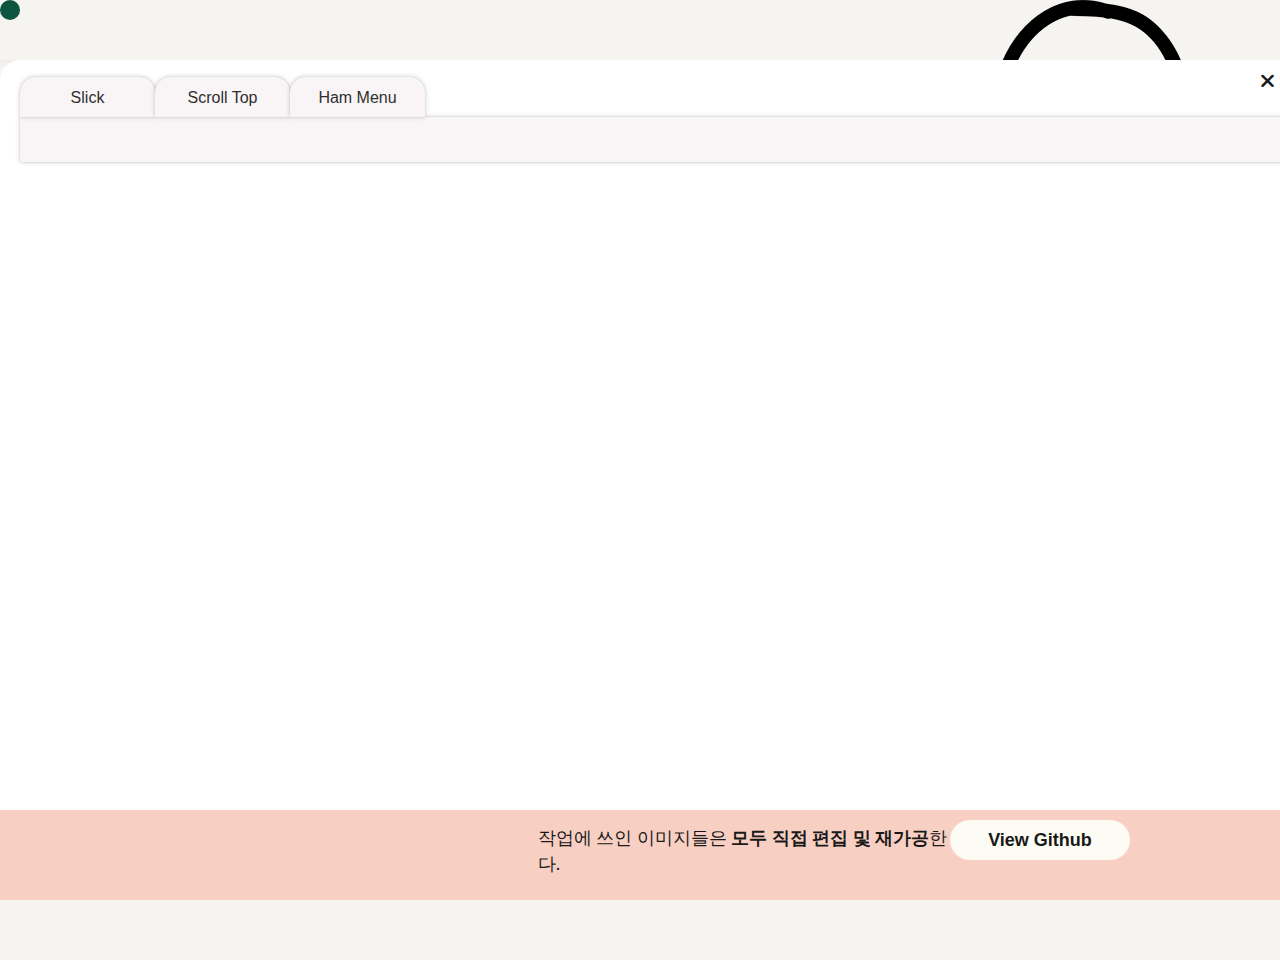
==== detail.html @ f6839ea9 "edit commit" ====
<!DOCTYPE html>
<html lang="ko">

<head>
  <meta charset="UTF-8">
  <meta name="viewport" content="width=device-width, initial-scale=1.0">
  <!-- css -->
  <link rel="stylesheet" href="./css/detail.css">
  <link rel="stylesheet" href="https://cdnjs.cloudflare.com/ajax/libs/font-awesome/6.4.0/css/all.min.css" />
  <link rel="icon" sizes="65x65" type="image/png" href="./images/favicon.png">

  <!-- font -->
  <link href='//spoqa.github.io/spoqa-han-sans/css/SpoqaHanSansNeo.css' rel='stylesheet' type='text/css'>
  <link href="https://fonts.cdnfonts.com/css/recoleta" rel="stylesheet">
  <link href="https://fonts.cdnfonts.com/css/beliau" rel="stylesheet">
  <link href="https://fonts.cdnfonts.com/css/trial-oceanic" rel="stylesheet">
  <link href="https://fonts.cdnfonts.com/css/fifty-holliwing" rel="stylesheet">

  <!-- jQuery -->
  <script src="./js/jquery-3.7.0.min.js"></script>

  <!-- mousewheel -->
  <script src="./js/jquery.mousewheel.min.js"></script>

  <!-- gsap -->
  <script src="https://cdnjs.cloudflare.com/ajax/libs/gsap/3.11.5/gsap.min.js"></script>

  <!-- scrollTo -->
  <script src="./js/jquery.scrollTo.min.js"></script>

  <!-- perfect-scrollbar -->
  <script src="assets/js/perfect-scrollbar-min.js"></script>

  <!-- script -->
  <script src="./js/detail.js" defer></script>
  <title>Projects</title>
</head>


<body>
  <!-- //mouse cursor -->
  <div id="circleCursor"></div>

  <div class="haggen_modal">
    <div class="modal_proposal">
      <div class="modal_proposal_wrap">
        <div class="proposal_close">
          <a href="#"><i class="fas fa-times"></i></a>
        </div>
        <iframe width="100%"  src="./pdf/UIUXProposal_HaggenDaz.pdf"></iframe>
      </div><!-- //modal_proposal_wrap -->
    </div><!-- //modal_proposal -->

    <div class="modal_code">
      <div class="modal_code_wrap">
        <div class="code_close">
          <a href="#"><i class="fas fa-times"></i></a>
        </div><!-- //code_close -->

        <div class="code_tab engA">
          <ul>
            <li class="slick_title active">Slick</li>
            <li class="scroll_title">Scroll Top</li>
            <li class="ham_title">Ham Menu</li>
          </ul>
        </div><!-- //code_tab -->

        <div class="code_detail kor">
          <ul>
            <li class="slick active">
              <p>- Slick을 사용한 배너 슬라이드 영역 구성</p>
              <p>- 반응형 콘텐츠 해상도를 위한 picture 사용</p>
              <div class="detail_img">
                <div class="site_img">
                  <img src="./images/hd_slick.gif" alt="hd_slick">
                </div><!-- //detail_img -->

                <div class="code_img">
                  <img src="./images/carbon_hd_slick.png" alt="hd_slick">
                </div><!-- //code_img -->
              </div><!-- //detail_img -->
            </li><!-- //slick -->

            <li class="scroll">
              <p>- scrollTop과 delay 함수를 사용하여 프로모션 콘텐츠 순차 재생</p>
              <p>- scrollTop을 사용한 탑버튼 스크롤 이벤트 적용</p>
              <div class="detail_img">
                <div class="site_img">
                  <img src="./images/hd_scroll.gif" alt="hd_scroll">
                </div><!-- //detail_img -->

                <div class="code_img">
                  <img src="./images/carbon_hd_scroll.png" alt="hd_scroll">
                </div><!-- //code_img -->
              </div><!-- //detail_img -->
            </li><!-- //scroll -->

            <li class="ham">
              <p>- addClass, removeClass와 index를 사용한 탭 메뉴 구현</p>
              <div class="detail_img">
                <div class="site_img">
                  <img src="./images/hd_tab.gif" alt="hd_tab">
                </div><!-- //detail_img -->

                <div class="code_img">
                  <img src="./images/carbon_hd_tab.png" alt="carbon_hd_tab">
                </div><!-- //code_img -->
              </div><!-- //detail_img -->
            </li><!-- //ham -->
          </ul>
        </div><!-- //code_detail -->


      </div><!-- //modal_code_wrap -->
    </div><!-- //modal_code -->

  </div><!-- //haggen_modal -->



  <header class="header engA">
    <div class="header_box">
      <div class="lnb">
        <ul>
          <li class="haggenDaz_title li_on">
            <a href="#">Haggen Daz</a>
          </li>

          <li class="ik_title">
            <a href="#">IK Lightening</a>
          </li>

          <li class="login_title">
            <a href="#">Login System</a>
          </li>

          <li class="react_title">
            <a href="#">React</a>
          </li>
        </ul>
      </div><!-- //lnb -->

      <div class="detail_title">
        <div class="title_icon">
          <img src="./images/smile_emoticon.png" alt="smile">
        </div>
        <a href="./index.html">
          <p class="main_title">
            <!-- 👋☘︎ܤ -->Projects
          </p>
        </a>
      </div><!-- //detail_title -->
    </div><!-- //header_box -->
  </header>

  <div id="wrapper">
    <div class="container">
      <div class="container_inner engA">
        <div class="content">

          <div class="haggenDaz project on">
            <div class="project_box">
              <div class="topArea">
                <div class="topArea_inner">
                  <div class="project_img top_left">
                    <img src="./images/haggen.png" alt="haggenDaz">
                  </div>

                  <div class="top_right kor">
                    <div class="right_box">
                      <ul class="right_title">
                        <li>개발범위</li>
                        <li>디바이스</li>
                        <li>해상도</li>
                        <li>개발언어</li>
                        <li>소요시간</li>
                        <li>인사이트</li>
                      </ul>

                      <ul class="right_detail">
                        <li>메인 페이지, 카테고리 서브 페이지</li>
                        <li><span class="reponsive">반응형</span>&nbsp; PC, &nbsp;Tablet, &nbsp;Mobile</li>
                        <li>PC : 1180px / Tablet : 768px / Mobile : 100%</li>
                        <li><span class="html lang">HTML5</span>, &nbsp;<span class="css lang">CSS3</span>, &nbsp;<span
                            class="jQuery lang">jQuery</span>
                        </li>
                        <li>2023. 04 ~ 2023. 05 (3주)</li>
                        <li class="insight">
                          <ul>
                            <li>- &nbsp;움직임이 있는 모든 작업을 CSS로 구현한 후 <span>jQuery로
                                간편화</span>하는<br>&nbsp;&nbsp;&nbsp;&nbsp;작업을
                              통해 CSS와 제이쿼리가 가진
                              움직임을 구현하는 방법들을<br>&nbsp;&nbsp;&nbsp;&nbsp;더욱 잘
                              이해할 수
                              있었습니다.</li>
                            <li>
                              - &nbsp;반응형 프로젝트로 <span>기기별 해상도</span>를 파악하는데 좋은 공부가
                              되었으며<br>&nbsp;&nbsp;&nbsp;&nbsp;<span>미디어쿼리</span> 기능과 친해질 수 있었습니다.
                            </li>
                          </ul>
                        </li><!-- //insight -->
                      </ul><!-- //left_detail -->
                    </div><!-- //left_box -->
                  </div><!-- //top_left -->
                </div><!-- //topArea_inner -->
              </div><!-- //topArea -->

              <div class="bottomArea">
                <div class="hdConcept concept">
                  <div class="concept_inner">
                    <div class="concept_top">
                      <h1>Haggen Daz
                        <!-- <span class="kor"> [반응형 웹사이트 리뉴얼]</span> -->
                      </h1>
                      <h2 class="kor">반응형 웹사이트 리뉴얼</h2>
                    </div><!-- //concept_top -->

                    <div class="concept_bottom">
                      <h3 class="concept_title">Concept</h3>
                      <p class="kor concept_detail">우리와 친숙한 브랜드 중 운영되고 있는 사이트는 다소 친절하지 않은 곳을 선정하여 <span>반응형 리뉴얼
                          작업</span>을
                        진행했습니다.<br>하겐다즈 기존 웹 사이트를 리뉴얼한 프로젝트로 <span>기획안부터 디자인 시안, 프로토타입까지 모두 혼자 힘으로</span> 해보았던
                        작업입니다.<br><br>
                        <!-- 메인 페이지와 상품 카테고리를 소개하는 서브페이지로 구축하였고, jQuery와 플러그인을 활용해 각 요소의 움직임을 간결하게 표현할 수 있었습니다.  -->작업에
                        쓰인 이미지들은 <span>모두 직접 편집 및 재가공</span>한 이미로 사용하였습니다.</p>
                    </div><!-- //concept_bottom -->
                  </div><!-- //concept_inner -->

                  <div class="view_btn">
                    <ul>
                      <li class="proposal_open">View Proposal</li>
                      <li class="code_open">View Code</li>
                      <li><a href="https://yeonnngi.github.io/Haagen-Daz_renewal/" target="_blank">View Live</a></li>
                      <li><a href="https://github.com/yeonnngi/Haagen-Daz_renewal" target="_blank">View Github</a>
                      </li>
                    </ul>
                  </div><!-- //view_btn -->
                </div><!-- //hdConcept -->
              </div><!-- //bottomArea -->
            </div><!-- //project_box -->

            <!--  <div class="bottom">
              <div class="mainPage">
                <div class="before">
                  <img src="./images/haggendaz_before_pc_full.png" alt="haggendaz_before_pc">
                </div>
                <div class="after">
                  <img src="./images/haggendaz_pc_full.png" alt="haggendaz_pc_full">
                </div>
              </div>
            </div> //bottom -->
          </div><!-- //project haggenDaz -->



          <div class="ikLightening project">
            <div class="project_box">
              <div class="topArea">
                <div class="topArea_inner">
                  <div class="project_img top_left">
                    <img src="./images/ikLightening.png" alt="ikLightening">
                  </div>

                  <div class="top_right kor">
                    <div class="right_box">
                      <ul class="right_title">
                        <li>개발범위</li>
                        <li>디바이스</li>
                        <li>해상도</li>
                        <li>개발언어</li>
                        <li>소요시간</li>
                        <li>인사이트</li>
                      </ul>

                      <ul class="right_detail">
                        <li>메인 페이지, 서브 페이지, 디테일 페이지</li>
                        <li><span class="reponsive">적응형</span>&nbsp; PC</li>
                        <li>1420px</li>
                        <li><span class="html lang">HTML5</span>, &nbsp;<span class="css lang">CSS3</span>, &nbsp;<span
                          class="js lang">JavaScript, &nbsp;<span
                            class="jQuery lang">jQuery, &nbsp;<span
                            class="parcel lang">Parcel</span>, &nbsp;<span
                            class="scss lang">SCSS</span>
                        </li>
                        <li>2023. 05 ~ 2023. 06 (4주)</li>
                        <li class="insight">
                          <ul>
                            <li>- &nbsp;움직임이 있는 모든 작업을 CSS로 구현한 후 <span>jQuery로
                                간편화</span>하는<br>&nbsp;&nbsp;&nbsp;&nbsp;작업을
                              통해 CSS와 제이쿼리가 가진
                              움직임을 구현하는 방법들을<br>&nbsp;&nbsp;&nbsp;&nbsp;더욱 잘
                              이해할 수
                              있었습니다.</li>
                            <li>
                              - &nbsp; <span>바닐라 자바스크립트로 동적 데이터를 생성</span>하는 방법으로 되었으며<br>&nbsp;&nbsp;&nbsp;&nbsp;<span>미디어쿼리</span> 기능과 친해질 수 있었습니다.
                            </li>
                          </ul>
                        </li><!-- //insight -->
                      </ul><!-- //left_detail -->
                    </div><!-- //left_box -->
                  </div><!-- //top_left -->
                </div><!-- //topArea_inner -->
              </div><!-- //topArea -->

              <div class="bottomArea">
                <div class="hdConcept concept">
                  <div class="concept_inner">
                    <div class="concept_top kor">
                      <h1>일광전구
                        <!-- <span class="kor"> [반응형 웹사이트 리뉴얼]</span> -->
                      </h1>
                      <h2 class="kor">적응형 웹사이트 리뉴얼</h2>
                    </div><!-- //concept_top -->

                    <div class="concept_bottom">
                      <h3 class="concept_title">Concept</h3>
                      <p class="kor concept_detail">우리와 친숙한 브랜드 중 운영되고 있는 사이트는 다소 친절하지 않은 곳을 선정하여 <span>반응형 리뉴얼
                          작업</span>을
                        진행했습니다.<br>하겐다즈 기존 웹 사이트를 리뉴얼한 프로젝트로 <span>기획안부터 디자인 시안, 프로토타입까지 모두 혼자 힘으로</span> 해보았던
                        작업입니다.<br><br>
                        <!-- 메인 페이지와 상품 카테고리를 소개하는 서브페이지로 구축하였고, jQuery와 플러그인을 활용해 각 요소의 움직임을 간결하게 표현할 수 있었습니다.  -->작업에
                        쓰인 이미지들은 <span>모두 직접 편집 및 재가공</span>한 이미로 사용하였습니다.</p>
                    </div><!-- //concept_bottom -->
                  </div><!-- //concept_inner -->

                  <div class="view_btn">
                    <ul>
                      <li class="proposal_open">View Proposal</li>
                      <li class="code_open">View Code</li>
                      <li><a href="https://yeonnngi.github.io/Haagen-Daz_renewal/" target="_blank">View Live</a></li>
                      <li><a href="https://github.com/yeonnngi/Haagen-Daz_renewal" target="_blank">View Github</a>
                      </li>
                    </ul>
                  </div><!-- //view_btn -->
                </div><!-- //hdConcept -->
              </div><!-- //bottomArea -->
            </div><!-- //project_box -->
          </div><!-- //project ikLightening -->



          <div class="loginSystem project">
            <div class="project_box">
              <div class="topArea">
                <div class="topArea_inner">
                  <div class="project_img top_left">
                    <img src="./images/haggen.png" alt="haggenDaz">
                  </div>

                  <div class="top_right kor">
                    <div class="right_box">
                      <ul class="right_title">
                        <li>개발범위</li>
                        <li>디바이스</li>
                        <li>해상도</li>
                        <li>개발언어</li>
                        <li>소요시간</li>
                        <li>인사이트</li>
                      </ul>

                      <ul class="right_detail">
                        <li>메인 페이지, 카테고리 서브 페이지</li>
                        <li><span class="reponsive">반응형</span>&nbsp; PC, &nbsp;Tablet, &nbsp;Mobile</li>
                        <li>PC : 1180px / Tablet : 768px / Mobile : 100%</li>
                        <li><span class="html lang">HTML5</span>, &nbsp;<span class="css lang">CSS3</span>, &nbsp;<span
                            class="jQuery lang">jQuery</span>
                        </li>
                        <li>2023. 04 ~ 2023. 05 (3주)</li>
                        <li class="insight">
                          <ul>
                            <li>- &nbsp;움직임이 있는 모든 작업을 CSS로 구현한 후 <span>jQuery로
                                간편화</span>하는<br>&nbsp;&nbsp;&nbsp;&nbsp;작업을
                              통해 CSS와 제이쿼리가 가진
                              움직임을 구현하는 방법들을<br>&nbsp;&nbsp;&nbsp;&nbsp;더욱 잘
                              이해할 수
                              있었습니다.</li>
                            <li>
                              - &nbsp;반응형 프로젝트로 <span>기기별 해상도</span>를 파악하는데 좋은 공부가
                              되었으며<br>&nbsp;&nbsp;&nbsp;&nbsp;<span>미디어쿼리</span> 기능과 친해질 수 있었습니다.
                            </li>
                          </ul>
                        </li><!-- //insight -->
                      </ul><!-- //left_detail -->
                    </div><!-- //left_box -->
                  </div><!-- //top_left -->
                </div><!-- //topArea_inner -->
              </div><!-- //topArea -->

              <div class="bottomArea">
                <div class="hdConcept concept">
                  <div class="concept_inner">
                    <div class="concept_top">
                      <h1>Haggen Daz
                        <!-- <span class="kor"> [반응형 웹사이트 리뉴얼]</span> -->
                      </h1>
                      <h2 class="kor">반응형 웹사이트 리뉴얼</h2>
                    </div><!-- //concept_top -->

                    <div class="concept_bottom">
                      <h3 class="concept_title">Concept</h3>
                      <p class="kor concept_detail">우리와 친숙한 브랜드 중 운영되고 있는 사이트는 다소 친절하지 않은 곳을 선정하여 <span>반응형 리뉴얼
                          작업</span>을
                        진행했습니다.<br>하겐다즈 기존 웹 사이트를 리뉴얼한 프로젝트로 <span>기획안부터 디자인 시안, 프로토타입까지 모두 혼자 힘으로</span> 해보았던
                        작업입니다.<br><br>
                        <!-- 메인 페이지와 상품 카테고리를 소개하는 서브페이지로 구축하였고, jQuery와 플러그인을 활용해 각 요소의 움직임을 간결하게 표현할 수 있었습니다.  -->작업에
                        쓰인 이미지들은 <span>모두 직접 편집 및 재가공</span>한 이미로 사용하였습니다.</p>
                    </div><!-- //concept_bottom -->
                  </div><!-- //concept_inner -->

                  <div class="view_btn">
                    <ul>
                      <li class="proposal_open">View Proposal</li>
                      <li class="code_open">View Code</li>
                      <li><a href="https://yeonnngi.github.io/Haagen-Daz_renewal/" target="_blank">View Live</a></li>
                      <li><a href="https://github.com/yeonnngi/Haagen-Daz_renewal" target="_blank">View Github</a>
                      </li>
                    </ul>
                  </div><!-- //view_btn -->
                </div><!-- //hdConcept -->
              </div><!-- //bottomArea -->
            </div><!-- //project_box -->
          </div><!-- //project loginSystem -->



          <div class="react project">
            <div class="project_box">
              <div class="topArea">
                <div class="topArea_inner">
                  <div class="project_img top_left">
                    <img src="./images/haggen.png" alt="haggenDaz">
                  </div>

                  <div class="top_right kor">
                    <div class="right_box">
                      <ul class="right_title">
                        <li>개발범위</li>
                        <li>디바이스</li>
                        <li>해상도</li>
                        <li>개발언어</li>
                        <li>소요시간</li>
                        <li>인사이트</li>
                      </ul>

                      <ul class="right_detail">
                        <li>메인 페이지, 카테고리 서브 페이지</li>
                        <li><span class="reponsive">반응형</span>&nbsp; PC, &nbsp;Tablet, &nbsp;Mobile</li>
                        <li>PC : 1180px / Tablet : 768px / Mobile : 100%</li>
                        <li><span class="html lang">HTML5</span>, &nbsp;<span class="css lang">CSS3</span>, &nbsp;<span
                            class="jQuery lang">jQuery</span>
                        </li>
                        <li>2023. 04 ~ 2023. 05 (3주)</li>
                        <li class="insight">
                          <ul>
                            <li>- &nbsp;움직임이 있는 모든 작업을 CSS로 구현한 후 <span>jQuery로
                                간편화</span>하는<br>&nbsp;&nbsp;&nbsp;&nbsp;작업을
                              통해 CSS와 제이쿼리가 가진
                              움직임을 구현하는 방법들을<br>&nbsp;&nbsp;&nbsp;&nbsp;더욱 잘
                              이해할 수
                              있었습니다.</li>
                            <li>
                              - &nbsp;반응형 프로젝트로 <span>기기별 해상도</span>를 파악하는데 좋은 공부가
                              되었으며<br>&nbsp;&nbsp;&nbsp;&nbsp;<span>미디어쿼리</span> 기능과 친해질 수 있었습니다.
                            </li>
                          </ul>
                        </li><!-- //insight -->
                      </ul><!-- //left_detail -->
                    </div><!-- //left_box -->
                  </div><!-- //top_left -->
                </div><!-- //topArea_inner -->
              </div><!-- //topArea -->

              <div class="bottomArea">
                <div class="hdConcept concept">
                  <div class="concept_inner">
                    <div class="concept_top">
                      <h1>Haggen Daz
                        <!-- <span class="kor"> [반응형 웹사이트 리뉴얼]</span> -->
                      </h1>
                      <h2 class="kor">반응형 웹사이트 리뉴얼</h2>
                    </div><!-- //concept_top -->

                    <div class="concept_bottom">
                      <h3 class="concept_title">Concept</h3>
                      <p class="kor concept_detail">우리와 친숙한 브랜드 중 운영되고 있는 사이트는 다소 친절하지 않은 곳을 선정하여 <span>반응형 리뉴얼
                          작업</span>을
                        진행했습니다.<br>하겐다즈 기존 웹 사이트를 리뉴얼한 프로젝트로 <span>기획안부터 디자인 시안, 프로토타입까지 모두 혼자 힘으로</span> 해보았던
                        작업입니다.<br><br>
                        <!-- 메인 페이지와 상품 카테고리를 소개하는 서브페이지로 구축하였고, jQuery와 플러그인을 활용해 각 요소의 움직임을 간결하게 표현할 수 있었습니다.  -->작업에
                        쓰인 이미지들은 <span>모두 직접 편집 및 재가공</span>한 이미로 사용하였습니다.</p>
                    </div><!-- //concept_bottom -->
                  </div><!-- //concept_inner -->

                  <div class="view_btn">
                    <ul>
                      <li class="proposal_open">View Proposal</li>
                      <li class="code_open">View Code</li>
                      <li><a href="https://yeonnngi.github.io/Haagen-Daz_renewal/" target="_blank">View Live</a></li>
                      <li><a href="https://github.com/yeonnngi/Haagen-Daz_renewal" target="_blank">View Github</a>
                      </li>
                    </ul>
                  </div><!-- //view_btn -->
                </div><!-- //hdConcept -->
              </div><!-- //bottomArea -->
            </div><!-- //project_box -->
          </div><!-- //project react -->

        </div><!-- //content -->
      </div><!-- //container_inner -->
    </div><!-- //container contact -->
  </div><!-- //#wrapper -->

</body>

</html>
---- css/detail.css ----
* {
  margin: 0;
  padding: 0;
}

a {
  text-decoration: none;
  color: #191919;
}

li {
  list-style: none;
}

img {
  width: 100%;
  vertical-align: top;
}

body,
html {
  width: 100%;
  height: 100%;
  overflow-y: hidden;
  /* overflow-x: hidden; */
  background-color: #f6f4f1;
  /* 112b23 */
  color: #2f2f2f;
  cursor: none;

  ::-webkit-scrollbar {
    width: 0px;
    height: 0px;
    background-color: #eee;
  }

  ::-webkit-scrollbar-thumb {
    width: 0px;
    background-color: #335a92;
  }
}


/* -----------------font-------------------- */
/* kor -------------------- */
/* font-family: 'Spoqa Han Sans Neo', 'sans-serif'; */

@import url('https://fonts.googleapis.com/css2?family=Gothic+A1:wght@100;200;300;400;500;600;700;800&display=swap');
/* font-family: 'Gothic A1', sans-serif; */

.kor {
  font-family: 'Spoqa Han Sans Neo', 'sans-serif';
}

/* eng -------------------- */
/* font-family: 'Recoleta', sans-serif; */
/* font-family: 'Beliau', sans-serif; */
/* font-family: 'TRIAL Oceanic', sans-serif;
font-family: 'TRIAL Oceanic Text', sans-serif; */
/* font-family: 'Fifty Holliwing', sans-serif; */


.engA {
  font-family: 'Recoleta', sans-serif;
}


/* --------------- mouseCursor --------------- */
#circleCursor {
  background-color: #0E5540;
  /* 335A92  0E5540 */
  width: 20px;
  height: 20px;
  border-radius: 50%;
  position: absolute;
  z-index: 99999999999999999;
}


/* --------------- modal --------------- */
.modal .modal_proposal {
  display: none;
  position: absolute;
  top: 0px;
  left: 0px;
  width: 100%;
  height: 100%;
  background-color: rgba(0, 0, 0, 0.7);
  z-index: 9999999 !important;
}

.modal_proposal_wrap {
  position: absolute;
  top: 100px;
  left: 0px;
  right: 0px;
  margin: 0px auto;
  width: 1100px;
  height: 710px;
  box-sizing: border-box;
  padding: 10px;
  background-color: #fff;
  z-index: 9999999 !important;
  overflow: hidden;
}

#iframe_hd{
/*   overflow-x: hidden;
  overflow: auto;
  width: 100%;
  min-height: 600px;
 */
}

.modal_proposal_wrap .proposal_close {
  text-align: right;
  margin-bottom: 7px;
}

.modal_proposal_wrap .proposal_close a {
  padding: 10px 5px;
  font-size: 20px;
  color: #191919;
}

.modal_proposal_wrap .proposal_close a:hover {
  color: #d9423b;
}


/* //modal_proposal */
 .modal .modal_code {
  display: none;
  position: absolute;
  top: 0px;
  left: 0px;
  width: 100%;
  height: 100%;
  background-color: rgba(0, 0, 0, 0.7);
  z-index: 9999999 !important;

  ::-webkit-scrollbar {
    width: 10px;
    height: 0px;
    background-color: #eee;
  }

  ::-webkit-scrollbar-thumb {
    width: 10px;
    background-color: #112b23;
  }
}

.modal_code_wrap {
  position: absolute;
  top: 60px;
  left: 0px;
  right: 0px;
  margin: 0px auto;
  width: 1300px;
  height: 750px;
  box-sizing: border-box;
  border-radius: 20px 0 0 0px;
  padding: 10px 20px 20px;
  background-color: #fff;
  z-index: 9999999 !important;
  overflow: scroll;
}

.code_close {
  width: 100%;
  height: 50px;
  text-align: right;
  margin-bottom: 7px;
}

.code_close a {
  padding: 10px 5px;
  font-size: 20px;
  color: #191919;
}

.modal_code_wrap .code_close a:hover {
  color: #d9423b;
}

.modal_code_wrap .code_tab {
  margin-top: -50px;
}

.modal_code_wrap .code_tab ul {
  display: flex;
}

.modal_code_wrap .code_tab ul li {
  width: 135px;
  height: 40px;
  line-height: 42px;
  border-radius: 15px 15px 0 0;
  text-align: center;
  background-color: #F9F5F6;
  box-shadow: rgba(0, 0, 0, 0.2) 0px 0px 5px 0px, rgba(0, 0, 0, 0.2) 0px 0px 1px 0px;
}

.modal_code_wrap .code_tab ul li.proOption_title{
  width: 200px;
  word-spacing: 1px;
}

.modal_code_wrap .code_tab ul li.find_title{
  width: 180px;
  word-spacing: 1px;
}

.modal_code_wrap .code_tab ul li.ikTab_on,
.modal_code_wrap .code_tab ul li.hdTab_on,
.modal_code_wrap .code_tab ul li.lgTab_on {
  background-color: #112b23;
  color: #F9F5F6;
  font-weight: 600;
}

.code_detail {
  width: 100%;
  height: auto;
  padding: 20px 25px 25px;
  background-color: #F9F5F6;
  box-shadow: rgba(0, 0, 0, 0.2) 0px 0px 5px 0px, rgba(0, 0, 0, 0.2) 0px 0px 1px 0px;
}

.code_detail ul li {
  display: none;
  margin-top: 10px;
  padding: 10px 0 5px;
}

.code_detail ul li.ikCode_on{
  display: block;
}

.code_detail ul li.hdCode_on{
  display: block;
}

.code_detail ul li.lgCode_on{
  display: block;
}

.code_detail ul li p {
  padding: 3px 8px;
}

.code_detail ul li .detail_img {
  display: flex;
  margin-top: 20px;
}

.code_detail ul li.slider .detail_img .site_img img{
  width: 100%;
  height: auto;
}

.code_detail ul li .detail_img .code_img img{
  width: 90%;
  height: auto;
}

.code_detail ul li.scroll .detail_img .code_img img{
  width: 60%;
}

.code_detail ul li.ham .detail_img .code_img img{
  width: 60%;
}

.code_detail ul li.slider .detail_img .code_img {
  width: 75%;
}

.ik_modal .code_detail ul li .detail_img .code_img{
  width: 70%;
}

.login_modal .code_detail ul li.terms .detail_img .code_img{
  width: 70%;
}


/* --------------- header --------------- */
.header {
  width: 100%;
  height: 60px;
  position: fixed;
  top: 0;
  left: 0;
  /* border-bottom: 1px solid #222; */
  z-index: 999;
  box-shadow: rgba(0, 0, 0, 0.04) 0px 3px 5px;
}

.header_box {
  display: flex;
  justify-content: space-between;
  align-items: center;
}

.header .lnb {
  width: 800px;
  height: 100%;
}

.header .lnb ul {
  display: flex;
  align-items: center;
}

.header .lnb ul li {
  background-color: #f6f4f1;
  border-radius: 20px 20px 0 0;
  width: 100%;
  height: 100%;
  box-shadow: rgba(0, 0, 0, 0.2) 0px 0px 5px 0px, rgba(0, 0, 0, 0.2) 0px 0px 1px 0px;
}

.header .lnb ul li.haggenDaz_title.li_on {
  background-color: #f8cfc3;
  font-weight: 600;
}

.header .lnb ul li.ik_title.li_on {
  background-color: #FEE9B2;
  font-weight: 600;
}

.header .lnb ul li.login_title.li_on {
  background-color: #A6D0DD;
  font-weight: 600;
}

.header .lnb ul li.react_title.li_on {
  background-color: #F6AE99;
  font-weight: 600;
}

.header .lnb ul li a {
  width: 100%;
  height: 60px;
  display: inline-block;
  font-size: 20px;
  color: #191919;
  text-align: center;
  line-height: 60px;
  cursor: none;
}

.header .lnb ul li a:hover {
  transform: translate(0, -6%);
  transition: all 0.2s linear;
}

.header .detail_title {
  font-size: 20px;
  font-weight: 600;
  margin-right: 10px;
  display: flex;
  justify-content: center;
  align-items: center;
  cursor: none;
}

.detail_title .titleCircleA{
  width: 20px;
  height: 20px;
  border-radius: 50%;
  background-color: #112b23;
  margin-right: 10px;
}

.detail_title .titleCircleB{
  width: 19px;
  height: 19px;
  border-radius: 50%;
  border: 1px solid #112b23;
  margin: 0 10px 0 30px;
}

.detail_title .title_home{
  margin-right: 15px;
}

.blink {
  animation: blink 1.1s step-end 5s infinite;
  /*
  animation-name: blink-effect;
  animation-duration: 1s;
  animation-iteration-count:infinite;
  */
}

@keyframes blink {
  50% {
    opacity: 0;
  }
}


/* --------------- main --------------- */
#wrapper {
  width: 100%;
  height: 100%;
  margin-top: 60px;
  background: linear-gradient(to bottom, #f6f4f1, #f6efdd);
  transition: all .5s ease;
  overflow: scroll;

  ::-webkit-scrollbar {
    width: 6px;
    height: 0px;
    background-color: #ccc;
  }

  ::-webkit-scrollbar-thumb {
    width: 6px;
    background-color: #1E1E1E;
  }
}

.container {
  width: 100%;
  height: 100%;
  position: relative;
  background: linear-gradient(to bottom, #f6f4f1, #f6efdd);
}

.container:not(.active) {
  /* cursor: pointer */
}

.container .container_inner {
  width: 100%;
  height: calc(100vh - 60px);
  padding-top: 30px;
  box-sizing: border-box;
  /* f7f1e3 */
  transition: all 0.5s ease;
}

.container_inner .content {
  width: 100%;
  height: 100%;
  position: relative;
}

.container_inner .content .project {
  width: 100%;
  height: 100%;
  position: absolute;
  top: 0;
  left: 0;
  display: none;
}

.container_inner .content .project.on{
  display: block;
}

.project .project_box {
  width: 100%;
  height: calc(100vh - 60px);
  color: #191919;
}

.project .project_box .topArea {
  width: 100%;
  padding: 20px 30px;
  position: relative;
  /* box-sizing: border-box; */
}

.project .project_box .topArea .topArea_inner {
  width: 100%;
  height: 100%;
  padding: 0 80px;
  box-sizing: border-box;
}

.project .project_box .topArea h1 {
  font-size: 35px;
  display: inline-block;
}

.project .project_box .topArea .project_img {
  width: 820px;
  height: auto;
}

.project .project_box .topArea .project_img:hover {
  transform: scale(1.01);
  transition: all 0.8s ease;
}

.project .project_box .topArea .top_right {
  position: absolute;
  top: 70px;
  right: 300px;
}

.top_right .right_box {
  display: flex;
  width: 621px;
  height: auto;
}

.top_right .right_box .right_title {
  margin-right: 40px;
}

.top_right .right_box .right_title li {
  /* background-color: #f3e5c2; */
  border: 1px solid #888;
  border-radius: 12px;
  width: 90px;
  padding: 5px 0;
  box-sizing: border-box;
  margin-bottom: 17px;
  text-align: center;
}

.top_right .right_box .right_detail li {
  margin-bottom: 17px;
  padding: 5px 0;
  box-sizing: border-box;
}

.top_right .right_box .right_detail li span.reponsive {
  background-color: #2f2f2f;
  color: #eee;
  border-radius: 30px;
  width: 65px;
  height: 26px;
  line-height: 26px;
  font-weight: normal;
  text-align: center;
  display: inline-block;
}

.top_right .right_box .right_detail li span {
  font-weight: 600;
}

.top_right .right_box .right_detail li span.lang {
  color: #eee;
  border-radius: 30px;
  width: 68px;
  height: 26px;
  line-height: 25px;
  font-weight: normal;
  text-align: center;
  display: inline-block;
}

.top_right .right_box .right_detail li span.html{
  background-color: #EF652A;
}

.top_right .right_box .right_detail li span.css{
  background-color: #039BE5;
  width: 60px;
}

.top_right .right_box .right_detail li span.scss{
  background-color: #be608b;
  width: 60px;
}

.top_right .right_box .right_detail li span.jQuery{
  background-color: #0868AC;
  width: 72px;
}

.top_right .right_box .right_detail li span.js{
  background-color: #FFC736;
  width: 95px;
}

.top_right .right_box .right_detail li span.parcel{
  background-color: #daaa76;
}

.top_right .right_box .right_detail li span.node{
  background-color: #539e43;
}

.top_right .right_box .right_detail li span.react{
  background-color: #0868AC;
}

.top_right .right_box .right_detail li span.boot{
  background-color: #6935b5;
  width: 95px;
}

.top_right .right_box .right_detail li:nth-child(5) {
  margin-bottom: 15px;
}

.top_right .right_box .right_detail li.insight ul li {
  line-height: 26px;
  margin-bottom: 6px;
}

.project .project_box .bottomArea .concept {
  width: 100%;
  height: 275px;
  position: absolute;
  bottom: 0;
}

.haggenDaz .project_box .bottomArea .concept {
  background-color: #f8cfc3;
}

.ikLightening .project_box .bottomArea .concept {
  background-color: #FEE9B2;
}

.loginSystem .project_box .bottomArea .concept {
  background-color: #A6D0DD;
}

.react .project_box .bottomArea .concept {
  background-color: #F6AE99;
}

.project .project_box .bottomArea .concept .concept_inner {
  width: 100%;
  height: 100%;
  padding: 12px 150px 0px;
  box-sizing: border-box;
  position: relative;
}

.bottomArea .concept_inner .concept_top {
  margin: 25px 0 0 25px;
}

.bottomArea .concept_inner .concept_top h1 span {
  font-size: 22px;
}

.bottomArea .concept_inner .concept_top h2 {
  font-size: 20px;
}

.bottomArea .concept_inner .concept_bottom {
  display: flex;
  align-items: baseline;
  margin-left: 280px;
  margin-top: -35px;
}

.bottomArea .concept_inner .concept_bottom h3.concept_title {
  width: 100px;
  height: 33px;
  border-bottom: 3px solid #191919;
  border-right: 3px solid #191919;
  margin: 0px 0 10px;
  text-align: center;
  line-height: 33px;
  border-radius: 50px;
}

.bottomArea .concept_inner .concept_detail {
  width: 950px;
  margin-left: 30px;
  line-height: 26px;
  font-size: 18px;
}

.bottomArea .concept_inner .concept_detail span {
  font-weight: 600;
}

.bottomArea .view_btn {
  position: absolute;
  bottom: 28px;
  right: 150px;
}

.bottomArea .concept .view_btn li {
  width: 180px;
  height: 40px;
  background-color: #FCFCF4;
  border-radius: 50px;
  text-align: center;
  line-height: 40px;
  font-size: 18px;
  font-weight: 600;
  margin-bottom: 12px;
  cursor: pointer;
}
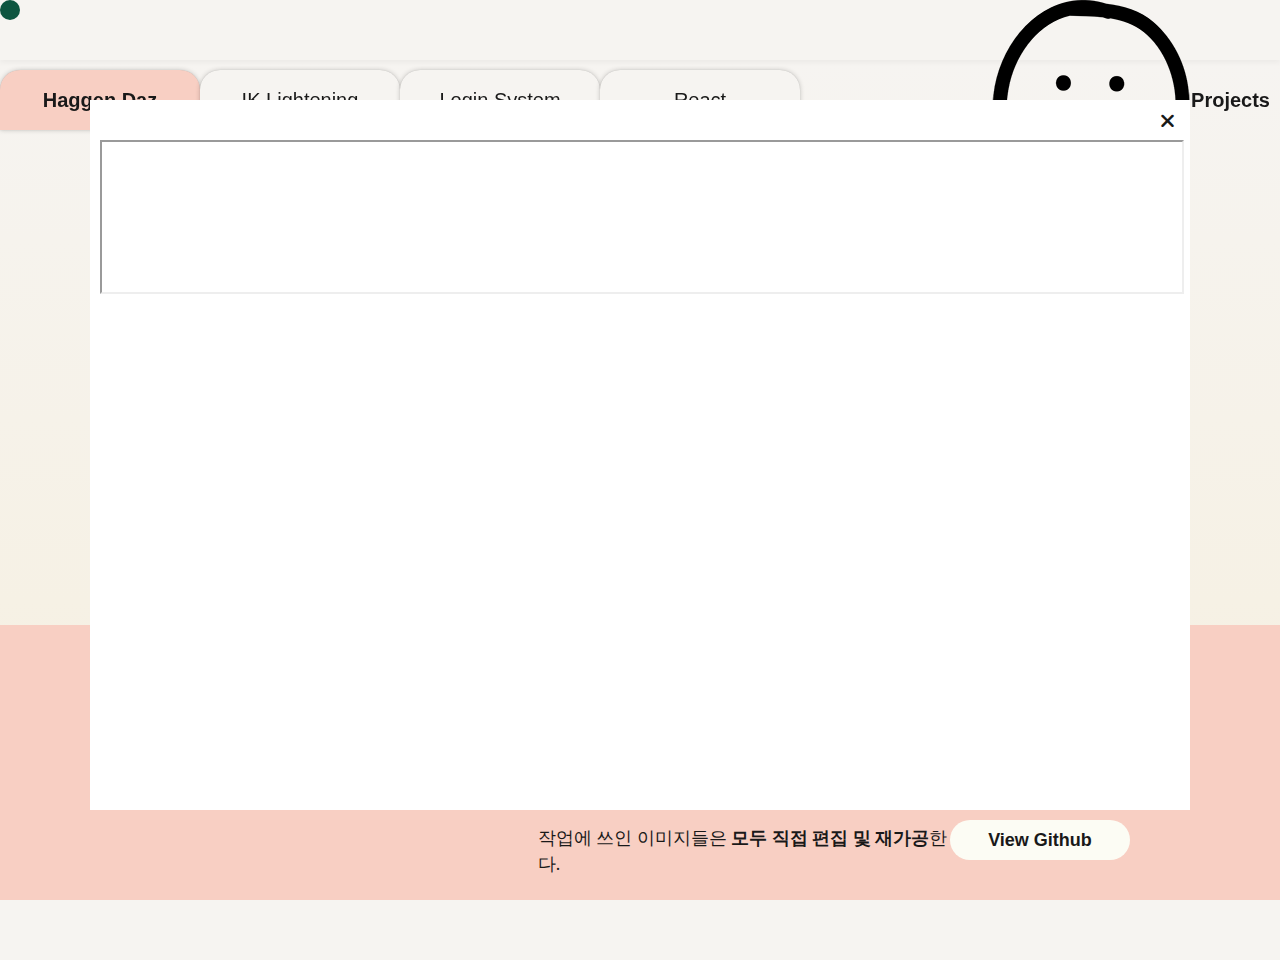
==== commit e837c42e: "edit commit" ====
--- a/detail.html
+++ b/detail.html
@@ -238,17 +238,6 @@
                 </div><!-- //hdConcept -->
               </div><!-- //bottomArea -->
             </div><!-- //project_box -->
-
-            <!--  <div class="bottom">
-              <div class="mainPage">
-                <div class="before">
-                  <img src="./images/haggendaz_before_pc_full.png" alt="haggendaz_before_pc">
-                </div>
-                <div class="after">
-                  <img src="./images/haggendaz_pc_full.png" alt="haggendaz_pc_full">
-                </div>
-              </div>
-            </div> //bottom -->
           </div><!-- //project haggenDaz -->
 
 
--- a/css/detail.css
+++ b/css/detail.css
@@ -36,32 +36,25 @@
 
   ::-webkit-scrollbar-thumb {
     width: 0px;
-    background-color: #335a92;
+    background-color: #112b23;
   }
 }
 
 
 /* -----------------font-------------------- */
 /* kor -------------------- */
-/* font-family: 'Spoqa Han Sans Neo', 'sans-serif'; */
-
-@import url('https://fonts.googleapis.com/css2?family=Gothic+A1:wght@100;200;300;400;500;600;700;800&display=swap');
-/* font-family: 'Gothic A1', sans-serif; */
-
 .kor {
   font-family: 'Spoqa Han Sans Neo', 'sans-serif';
 }
 
 /* eng -------------------- */
-/* font-family: 'Recoleta', sans-serif; */
-/* font-family: 'Beliau', sans-serif; */
-/* font-family: 'TRIAL Oceanic', sans-serif;
-font-family: 'TRIAL Oceanic Text', sans-serif; */
-/* font-family: 'Fifty Holliwing', sans-serif; */
-
-
 .engA {
   font-family: 'Recoleta', sans-serif;
+}
+
+.engB {
+  font-family: 'TRIAL Oceanic', sans-serif;
+  font-family: 'TRIAL Oceanic Text', sans-serif;
 }
 
 
@@ -77,7 +70,7 @@
 }
 
 
-/* --------------- modal --------------- */
+/* --------------- modal_proposal --------------- */
 .modal .modal_proposal {
   display: none;
   position: absolute;
@@ -104,14 +97,6 @@
   overflow: hidden;
 }
 
-#iframe_hd{
-/*   overflow-x: hidden;
-  overflow: auto;
-  width: 100%;
-  min-height: 600px;
- */
-}
-
 .modal_proposal_wrap .proposal_close {
   text-align: right;
   margin-bottom: 7px;
@@ -127,8 +112,7 @@
   color: #d9423b;
 }
 
-
-/* //modal_proposal */
+/* --------------- modal_code --------------- */
  .modal .modal_code {
   display: none;
   position: absolute;
@@ -158,13 +142,12 @@
   right: 0px;
   margin: 0px auto;
   width: 1300px;
-  height: 750px;
+  height: 780px;
   box-sizing: border-box;
   border-radius: 20px 0 0 0px;
   padding: 10px 20px 20px;
   background-color: #fff;
-  z-index: 9999999 !important;
-  overflow: scroll;
+  overflow: hidden;
 }
 
 .code_close {
@@ -185,7 +168,10 @@
 }
 
 .modal_code_wrap .code_tab {
-  margin-top: -50px;
+  position: sticky;
+  top: 0;
+  left: 0;
+  margin-top: -40px;
 }
 
 .modal_code_wrap .code_tab ul {
@@ -214,6 +200,7 @@
 
 .modal_code_wrap .code_tab ul li.ikTab_on,
 .modal_code_wrap .code_tab ul li.hdTab_on,
+.modal_code_wrap .code_tab ul li.reTab_on,
 .modal_code_wrap .code_tab ul li.lgTab_on {
   background-color: #112b23;
   color: #F9F5F6;
@@ -221,11 +208,12 @@
 }
 
 .code_detail {
-  width: 100%;
-  height: auto;
-  padding: 20px 25px 25px;
+  width: 1210px;
+  height: 86%;
+  padding: 20px 20px 25px 25px;
   background-color: #F9F5F6;
   box-shadow: rgba(0, 0, 0, 0.2) 0px 0px 5px 0px, rgba(0, 0, 0, 0.2) 0px 0px 1px 0px;
+  overflow: scroll;
 }
 
 .code_detail ul li {
@@ -234,6 +222,10 @@
   padding: 10px 0 5px;
 }
 
+.code_detail ul li span{
+  color: #0E5540;
+}
+
 .code_detail ul li.ikCode_on{
   display: block;
 }
@@ -242,17 +234,30 @@
   display: block;
 }
 
+.code_detail ul li.reCode_on{
+  display: block;
+}
+
 .code_detail ul li.lgCode_on{
   display: block;
 }
 
 .code_detail ul li p {
-  padding: 3px 8px;
+  padding: 5px 8px;
 }
 
 .code_detail ul li .detail_img {
   display: flex;
-  margin-top: 20px;
+  width: 100%;
+  margin-top: 35px;
+}
+
+.code_detail ul li .detail_img .code_img {
+  width: 100%;
+}
+
+.code_detail ul li .detail_img .site_img img{
+  box-shadow: rgba(99, 99, 99, 0.2) 0px 2px 8px 0px;
 }
 
 .code_detail ul li.slider .detail_img .site_img img{
@@ -260,29 +265,51 @@
   height: auto;
 }
 
+.code_detail ul li.issue .detail_img .site_img {
+  width: 100%;
+}
+
 .code_detail ul li .detail_img .code_img img{
-  width: 90%;
+  width: 100%;
   height: auto;
-}
-
-.code_detail ul li.scroll .detail_img .code_img img{
-  width: 60%;
-}
-
-.code_detail ul li.ham .detail_img .code_img img{
-  width: 60%;
-}
-
-.code_detail ul li.slider .detail_img .code_img {
-  width: 75%;
 }
 
 .ik_modal .code_detail ul li .detail_img .code_img{
   width: 70%;
 }
 
-.login_modal .code_detail ul li.terms .detail_img .code_img{
+.ik_modal .code_detail ul li.issue .detail_img .code_img{
+  width: 130%;
+}
+
+.haggen_modal .code_detail ul li .detail_img .site_img {
+  width: 55%;
+}
+
+.haggen_modal .code_detail ul li .detail_img .code_img {
+  width: 75%;
+}
+
+.react_modal .code_detail ul li.router .detail_img .code_img,
+.react_modal .code_detail ul li.store .detail_img .code_img {
   width: 70%;
+}
+
+.react_modal .code_detail ul li.cart .detail_img .site_img img{
+  margin-bottom: 20px;
+}
+
+.react_modal .code_detail ul li.cart .detail_img .site_img img:last-child{
+  width: 100%;
+}
+
+.react_modal .code_detail ul li .detail_img .site_img {
+  width: 70%;
+}
+
+
+.login_modal .code_detail ul li.terms .detail_img .site_img{
+  width: 100%;
 }
 
 
@@ -332,13 +359,13 @@
   font-weight: 600;
 }
 
+.header .lnb ul li.react_title.li_on {
+  background-color: #9dd4c4;
+  font-weight: 600;
+}
+
 .header .lnb ul li.login_title.li_on {
   background-color: #A6D0DD;
-  font-weight: 600;
-}
-
-.header .lnb ul li.react_title.li_on {
-  background-color: #F6AE99;
   font-weight: 600;
 }
 
@@ -372,7 +399,7 @@
   width: 20px;
   height: 20px;
   border-radius: 50%;
-  background-color: #112b23;
+  background-color: #1a4135;
   margin-right: 10px;
 }
 
@@ -404,7 +431,7 @@
 }
 
 
-/* --------------- main --------------- */
+/* --------------- project --------------- */
 #wrapper {
   width: 100%;
   height: 100%;
@@ -474,7 +501,6 @@
   width: 100%;
   padding: 20px 30px;
   position: relative;
-  /* box-sizing: border-box; */
 }
 
 .project .project_box .topArea .topArea_inner {
@@ -490,6 +516,7 @@
 }
 
 .project .project_box .topArea .project_img {
+  margin-top: 10px;
   width: 820px;
   height: auto;
 }
@@ -507,16 +534,16 @@
 
 .top_right .right_box {
   display: flex;
-  width: 621px;
+  width: 620px;
   height: auto;
+  margin-top: -10px;
 }
 
 .top_right .right_box .right_title {
-  margin-right: 40px;
+  margin-right: 35px;
 }
 
 .top_right .right_box .right_title li {
-  /* background-color: #f3e5c2; */
   border: 1px solid #888;
   border-radius: 12px;
   width: 90px;
@@ -527,9 +554,16 @@
 }
 
 .top_right .right_box .right_detail li {
+  display: flex;
+  align-items: baseline;
   margin-bottom: 17px;
   padding: 5px 0;
   box-sizing: border-box;
+}
+
+.top_right .right_box .right_detail li i{
+  margin-right: 10px;
+  font-size: 10px;
 }
 
 .top_right .right_box .right_detail li span.reponsive {
@@ -589,6 +623,7 @@
 
 .top_right .right_box .right_detail li span.node{
   background-color: #539e43;
+  width: 85px;
 }
 
 .top_right .right_box .right_detail li span.react{
@@ -597,7 +632,12 @@
 
 .top_right .right_box .right_detail li span.boot{
   background-color: #6935b5;
-  width: 95px;
+  width: 150px;
+}
+
+.top_right .right_box .right_detail li span.jsx{
+  background-color: #8a53a6;
+  width: 60px;
 }
 
 .top_right .right_box .right_detail li:nth-child(5) {
@@ -609,6 +649,12 @@
   margin-bottom: 6px;
 }
 
+.ikLightening .right_box .right_detail li.insight ul li,
+.react .right_box .right_detail li.insight ul li {
+  line-height: 24px;
+  margin-bottom: 4px;
+}
+
 .project .project_box .bottomArea .concept {
   width: 100%;
   height: 275px;
@@ -629,7 +675,7 @@
 }
 
 .react .project_box .bottomArea .concept {
-  background-color: #F6AE99;
+  background-color: #9dd4c4;
 }
 
 .project .project_box .bottomArea .concept .concept_inner {
@@ -687,15 +733,27 @@
   right: 150px;
 }
 
+.react .bottomArea .view_btn {
+  position: absolute;
+  bottom: 52px;
+  right: 150px;
+}
+
 .bottomArea .concept .view_btn li {
-  width: 180px;
-  height: 40px;
+  width: 160px;
+  height: 20px;
   background-color: #FCFCF4;
   border-radius: 50px;
   text-align: center;
-  line-height: 40px;
+  line-height: 20px;
   font-size: 18px;
   font-weight: 600;
   margin-bottom: 12px;
+  padding: 10px;
   cursor: pointer;
+  transition: padding .25s ease-in-out;
+}
+
+.bottomArea .concept .view_btn li:hover{
+  background-color: #ececdb;
 }